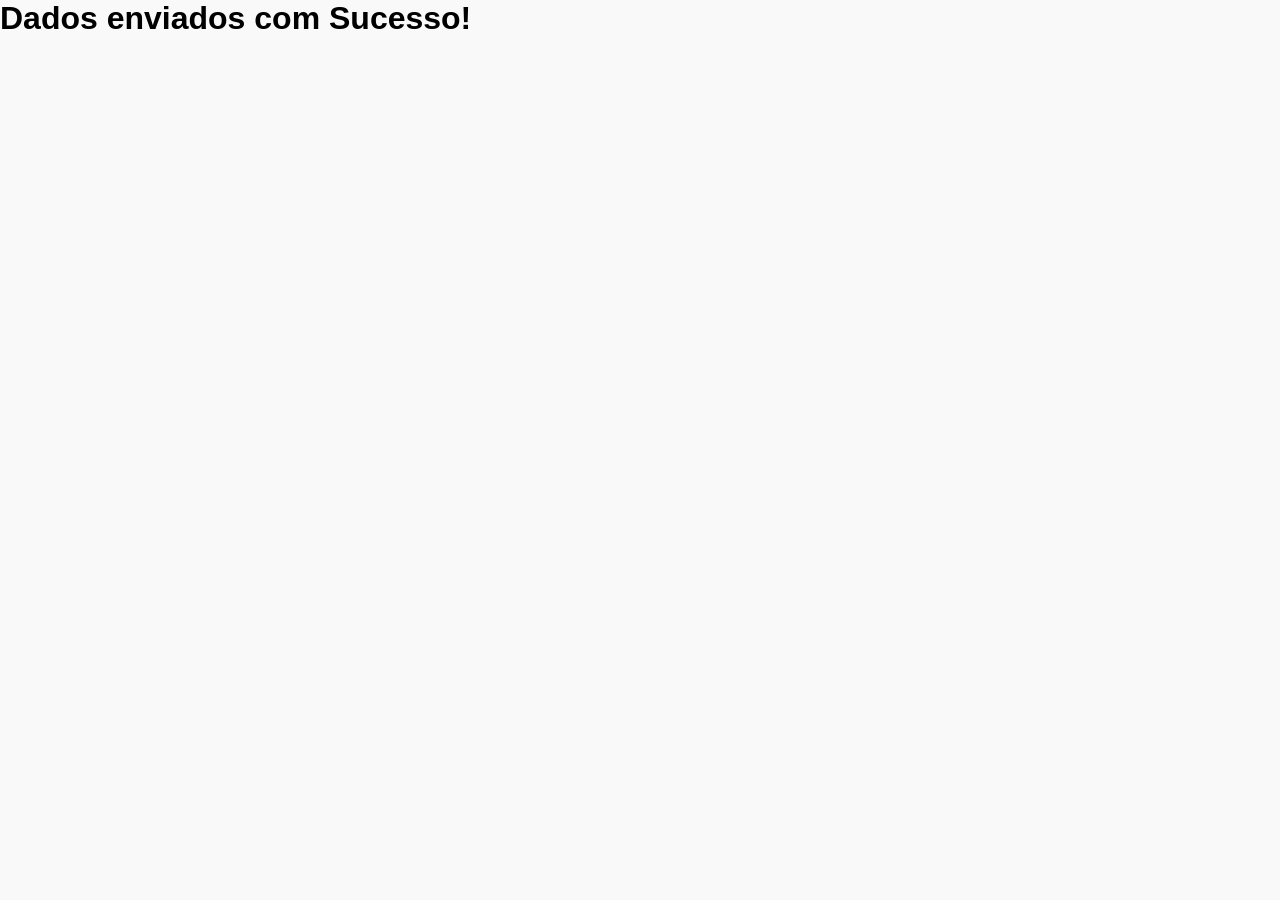
==== pesquisa-culturama/sucesso.html @ 05b614fb "pagina de sucesso" ====
<!doctype html>
<html lang="en">
  <head>
    <meta charset="UTF-8" />
    <meta name="viewport" content="width=device-width, initial-scale=1.0" />
    <link rel="icon" href="/pesquisa-culturama/css/culturama-favico.png" />
    <link rel="stylesheet" href="css/style.css" />
    <title>Sucesso</title>
  </head>
  <body>
    <h1>Dados enviados com Sucesso!</h1>
  </body>
</html>
---- pesquisa-culturama/css/style.css ----
* {
    margin: 0;
    padding: 0;
    box-sizing: border-box;
}

body {
    background-color: #f9f9f9;
    font-family: "Work Sans", sans-serif;
}

main {
    width: 100%;
    max-width: 700px;
    margin: 0 auto;
}

header {
    text-align: center;
    margin: 20px;
}

img {
    width: 100px;
}

h1 {
    font-family: "Fjalla One", sans-serif;
}

form {
    background-color: #ffffff;
    text-align: center;
    padding: 15px;
    border-radius: 10px;
    margin-bottom: 100px;
}

fieldset {
    padding: 15px;
    border: 1px solid #cccccc;
    border-radius: 5px;
    margin-bottom: 15px;
}

legend {
    font-weight: bold;
    font-size: 18px;
    padding: 0 5px;
}

label {
    display: inline-block;
    margin-bottom: 5px;
}

input,
select,
textarea {
    width: 100%;
    padding: 10px;
    margin-top: 5px;
    margin-bottom: 20px;
    border: 1px solid #cccccc;
    border-radius: 5px;
}

textarea {
    min-height: 100px;
}

input[type="radio"],
input[type="checkbox"] {
    width: auto;
    margin-right: 10px;
}

input[type="color"] {
    width: 40px;
    padding: 0 5px;
}

input:invalid {
    border-color: red;
}

input:valid {
    border-color: green;
}

input[type="number"]:invalid {
    border-color: red;
}

input[type="number"]:valid {
    border-color: green;
}

select:invalid,
textarea:invalid {
    border-color: red;
}

select:valid,
textarea:valid {
    border-color: green;
}

p {
    margin-bottom: 15px;
    font-weight: bold;
}

button {
    width: 100px;
    height: 30px;
    margin-right: 10px;
    background-color: white;
    border-radius: 5px;
    cursor: pointer;
}

button:hover {
    background-color: green;
    /* Para o botão de Enviar */
    color: white;
}

button[type="reset"]:hover {
    background-color: orangered;
    /* Para o botão de Limpar */
    color: white;
}
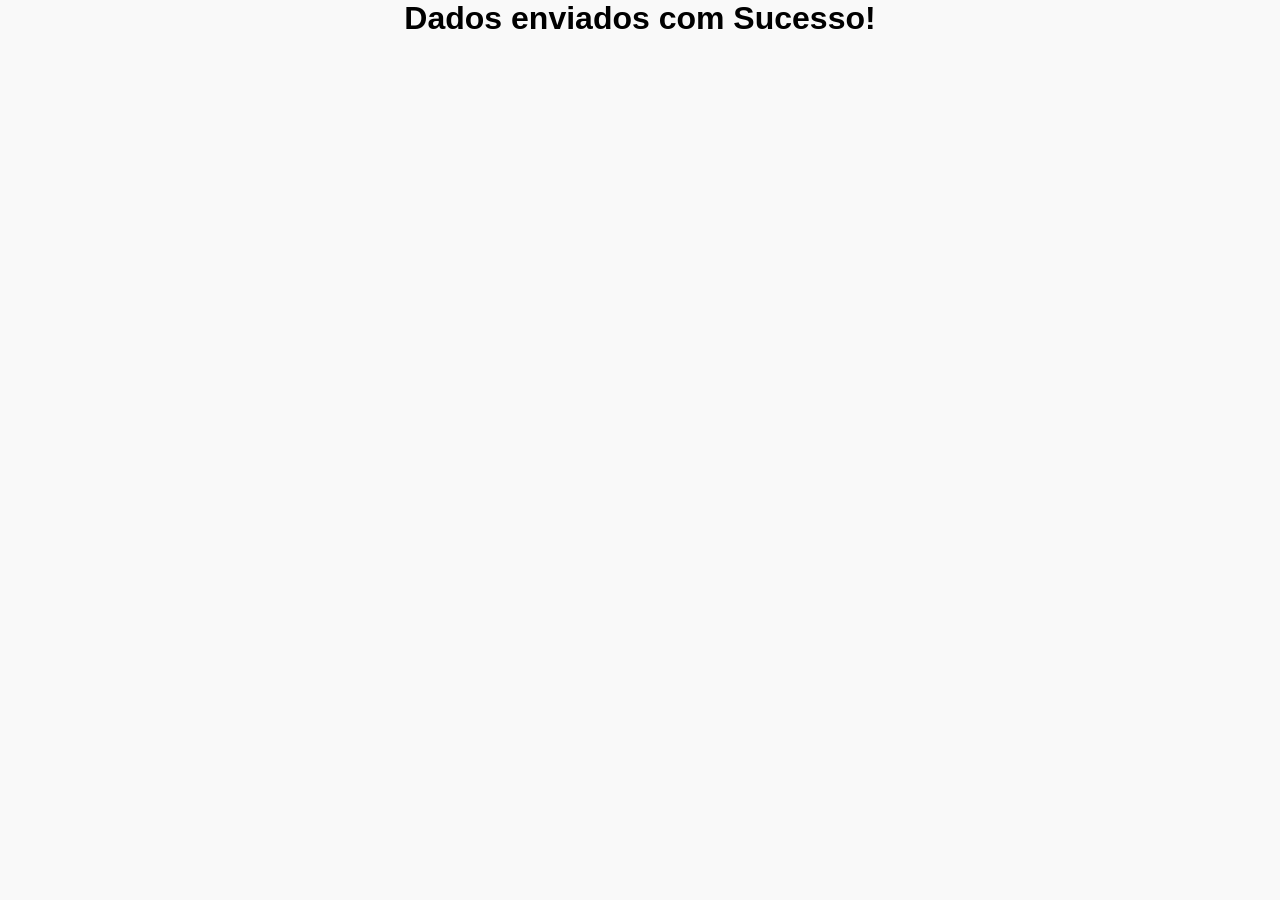
==== commit 1e36a3cc: "Merge pull request #13 from rafael-dias-db1/feat/adicione-search-console Feat/adicione search consol" ====
--- a/pesquisa-culturama/sucesso.html
+++ b/pesquisa-culturama/sucesso.html
@@ -8,6 +8,6 @@
     <title>Sucesso</title>
   </head>
   <body>
-    <h1>Dados enviados com Sucesso!</h1>
+    <h1 role="alert">Dados enviados com Sucesso!</h1>
   </body>
 </html>
--- a/pesquisa-culturama/css/style.css
+++ b/pesquisa-culturama/css/style.css
@@ -26,11 +26,11 @@
 
 h1 {
     font-family: "Fjalla One", sans-serif;
+    text-align: center;
 }
 
 form {
     background-color: #ffffff;
-    text-align: center;
     padding: 15px;
     border-radius: 10px;
     margin-bottom: 100px;
@@ -52,6 +52,16 @@
 label {
     display: inline-block;
     margin-bottom: 5px;
+}
+
+input[type="tel"],
+input[type="file"] {
+    margin-bottom: 0;
+}
+
+small {
+    margin-bottom: 20px;
+    display: inline-block;
 }
 
 input,
